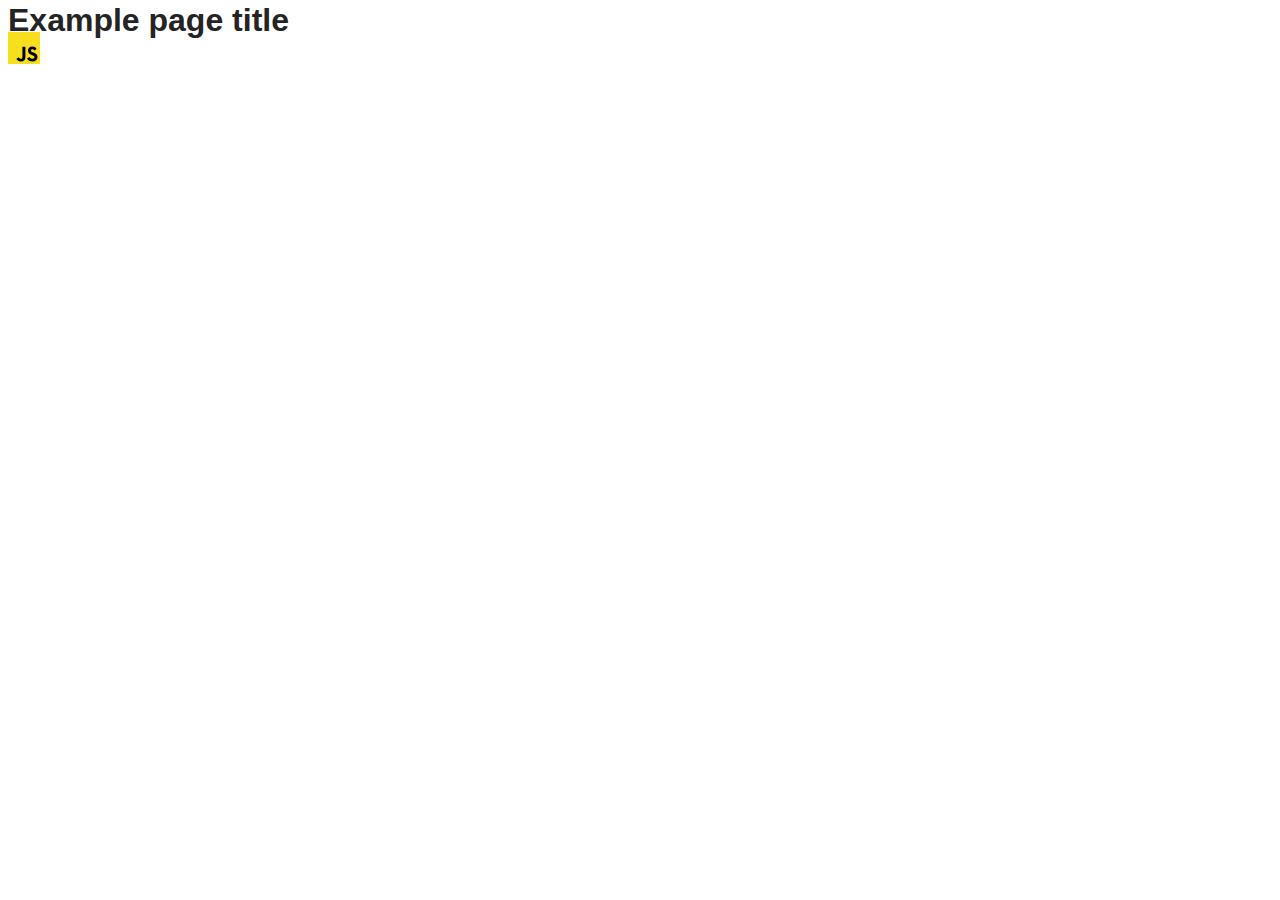
==== src/index.html @ 12fe3577 "Initial commit" ====
<!DOCTYPE html>
<html lang="en">
  <head>
    <meta charset="UTF-8" />
    <link rel="icon" type="image/svg+xml" href="/favicon.svg" />
    <meta name="viewport" content="width=device-width, initial-scale=1.0" />
    <title>Vanilla App Template</title>
    <link rel="stylesheet" href="./css/styles.css" />
  </head>
  <body>
    <load ="partials/header.html" />

    <section>
      <h1>Example page title</h1>
      <!-- Path to images as from index.html file -->
      <img src="./img/javascript.svg" alt="" />
    </section>

    <!-- Loads the specified .html file -->
    <load ="partials/vite-promo.html" />

    <script type="module" src="./main.js"></script>
  </body>
</html>
---- src/css/styles.css ----
/**
  |============================
  | include css partials with
  | default @import url()
  |============================
*/
@import url('./reset.css');
@import url('./vite-promo.css');
@import url('./header.css');

:root {
  font-family: Inter, Avenir, Helvetica, Arial, sans-serif;
  font-size: 16px;
  line-height: 24px;
  font-weight: 400;

  color: #242424;
  background-color: rgba(255, 255, 255, 0.87);

  font-synthesis: none;
  text-rendering: optimizeLegibility;
  -webkit-font-smoothing: antialiased;
  -moz-osx-font-smoothing: grayscale;
  -webkit-text-size-adjust: 100%;
}
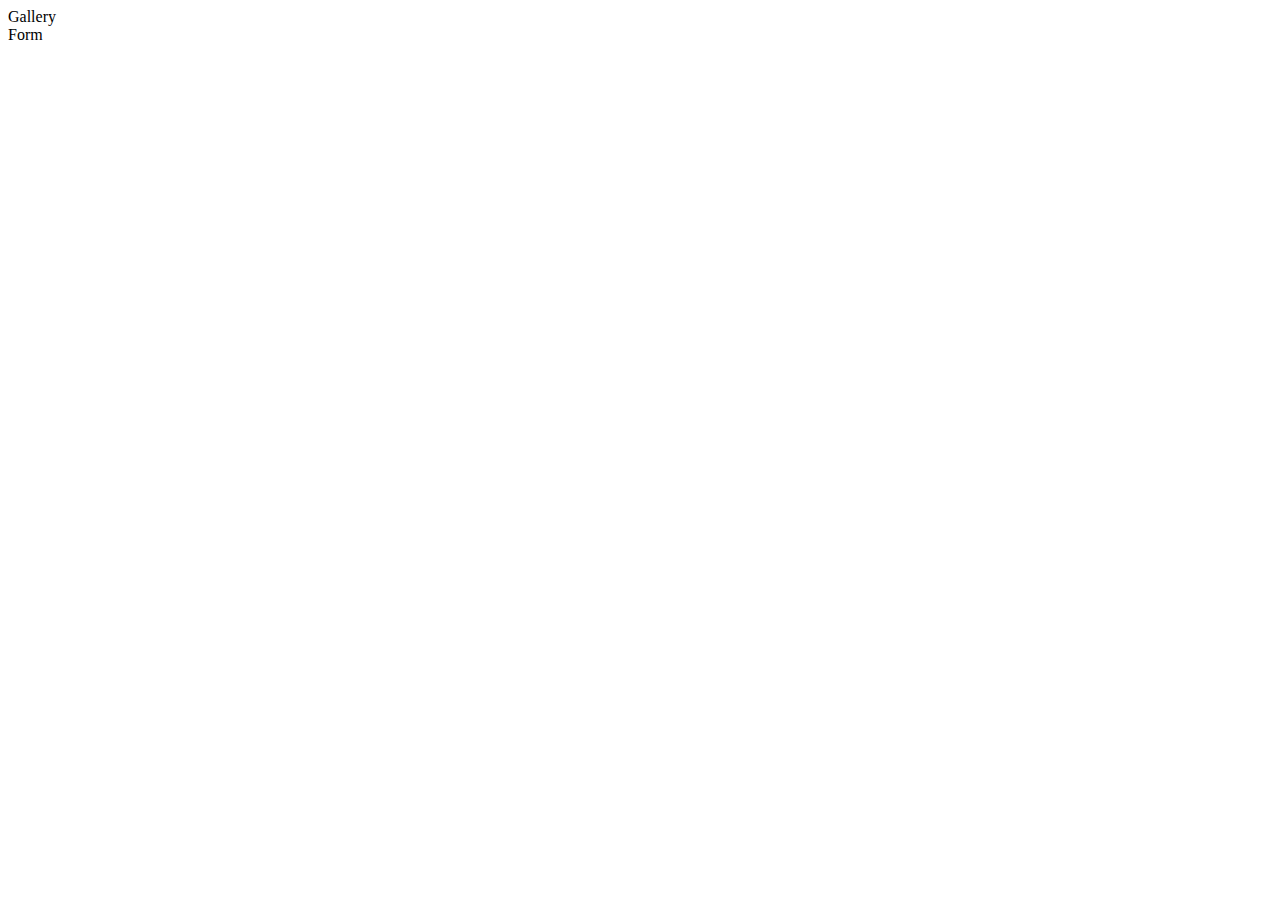
==== commit 8b454a9d: "init" ====
--- a/src/index.html
+++ b/src/index.html
@@ -8,17 +8,13 @@
     <link rel="stylesheet" href="./css/styles.css" />
   </head>
   <body>
-    <load ="partials/header.html" />
-
-    <section>
-      <h1>Example page title</h1>
-      <!-- Path to images as from index.html file -->
-      <img src="./img/javascript.svg" alt="" />
-    </section>
-
-    <!-- Loads the specified .html file -->
-    <load ="partials/vite-promo.html" />
-
+   
+    <nav>
+      <ul>
+        <li> <a href="./1-gallery.html">Gallery</a></li>
+        <li><a href="./2-form.html">Form</a></li>
+      </ul>
+    </nav>
     <script type="module" src="./main.js"></script>
   </body>
 </html>
--- a/src/css/styles.css
+++ b/src/css/styles.css
@@ -5,21 +5,5 @@
   |============================
 */
 @import url('./reset.css');
-@import url('./vite-promo.css');
-@import url('./header.css');
-
-:root {
-  font-family: Inter, Avenir, Helvetica, Arial, sans-serif;
-  font-size: 16px;
-  line-height: 24px;
-  font-weight: 400;
-
-  color: #242424;
-  background-color: rgba(255, 255, 255, 0.87);
-
-  font-synthesis: none;
-  text-rendering: optimizeLegibility;
-  -webkit-font-smoothing: antialiased;
-  -moz-osx-font-smoothing: grayscale;
-  -webkit-text-size-adjust: 100%;
-}
+@import url('./1-gallery.css');
+@import url('./2-form.css');